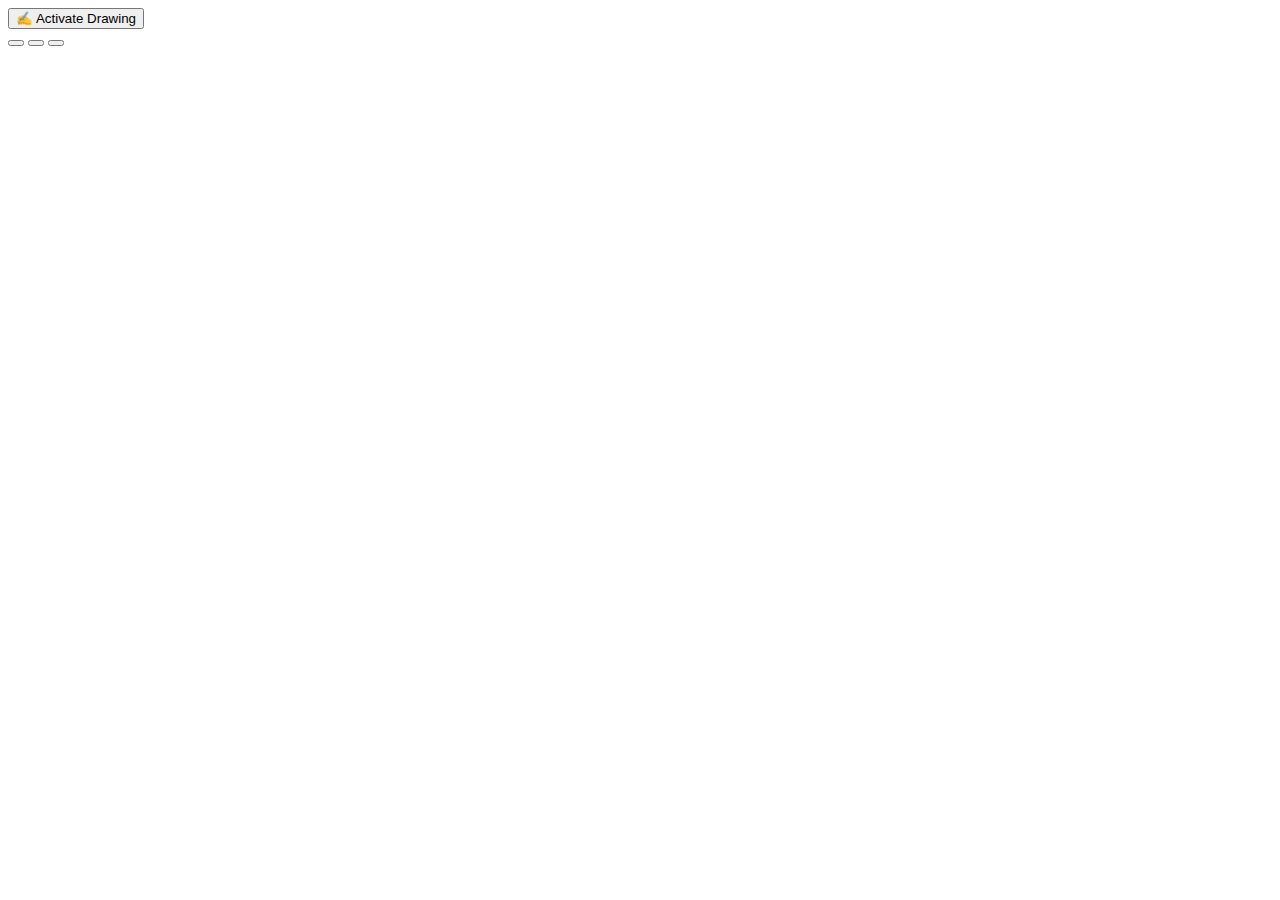
==== index.html @ 8a43f893 "Update index.html" ====
<!DOCTYPE HTML>
<html>
    <head>
        <title>Drawing Tools</title>
        <link href="style.css" rel="stylesheet" type="text/css" />
    </head>
    <body>
        <button class="animated hover-button" id="start-drawing"><span>✍️ Activate Drawing</span></button>
        <div id="drawing-cover"></div>
        <div id="drawing-layer"></div>
        <div id="drawing-box">
            <div class="tools">
                <button data-tool="freeHand" data-current="true"><span><i class="fal fa-pencil-alt"></i></span></button>
                <button data-tool="arrow" ><span><i class="fal fa-arrow-up"></i></span></button>
                <button data-tool="eraser" ><span><i class="fal fa-eraser"></i></span></button>
            </div>
            <div class="colors">
                <div data-color="white" data-rColor="white" data-current="true"></div>
                <div data-color="black" data-rColor="#544141"></div>
                <div data-color="red" data-rColor="#d83030"></div>
                <div data-color="green" data-rColor="#30d97d"></div>
                <div data-color="orange" data-rColor="#ff9000"></div>
                <div data-color="yellow" data-rColor="#f3f326"></div>
            </div>
            <div class="close">
                <i class="fal fa-times"></i>
            </div>
        </div>
       <script src="https://kit.fontawesome.com/48764efa36.js" crossorigin="anonymous"></script>
        <script src="script.js"></script>
    </body>
</html>
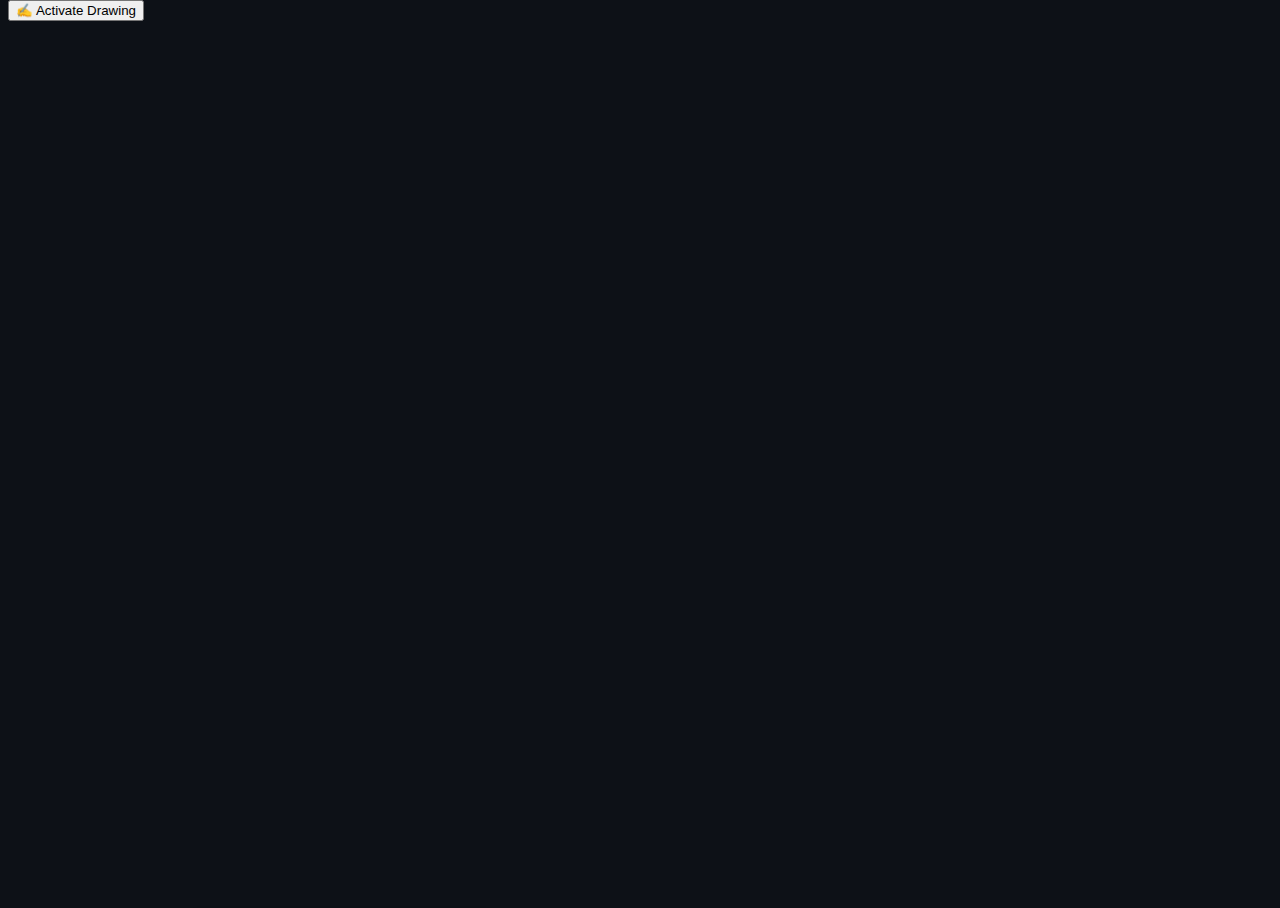
==== commit 836ec786: "Update index.html" ====
--- a/index.html
+++ b/index.html
@@ -1,32 +1,57 @@
 <!DOCTYPE HTML>
 <html>
     <head>
-        <title>Drawing Tools</title>
+        <title>Vod Scribble</title>
         <link href="style.css" rel="stylesheet" type="text/css" />
     </head>
     <body>
-        <button class="animated hover-button" id="start-drawing"><span>✍️ Activate Drawing</span></button>
-        <div id="drawing-cover"></div>
-        <div id="drawing-layer"></div>
-        <div id="drawing-box">
-            <div class="tools">
-                <button data-tool="freeHand" data-current="true"><span><i class="fal fa-pencil-alt"></i></span></button>
-                <button data-tool="arrow" ><span><i class="fal fa-arrow-up"></i></span></button>
-                <button data-tool="eraser" ><span><i class="fal fa-eraser"></i></span></button>
-            </div>
-            <div class="colors">
-                <div data-color="white" data-rColor="white" data-current="true"></div>
-                <div data-color="black" data-rColor="#544141"></div>
-                <div data-color="red" data-rColor="#d83030"></div>
-                <div data-color="green" data-rColor="#30d97d"></div>
-                <div data-color="orange" data-rColor="#ff9000"></div>
-                <div data-color="yellow" data-rColor="#f3f326"></div>
-            </div>
-            <div class="close">
-                <i class="fal fa-times"></i>
+        <script src= "https://player.twitch.tv/js/embed/v1.js"></script>
+        <div id="twitch_stream" style="width:100%;height:100%"></div>
+        <script type="text/javascript">
+          var options = {
+            width: "100%",
+            height: "80%",
+            //channel: "shipwash",
+            video: "1686476519",
+            // only needed if your site is also embedded on embed.example.com and othersite.example.com
+            parent: ["ktsuttlemyre.github.io"]
+          };
+          var player = new Twitch.Player("twitch_stream", options);
+          player.setVolume(0.5);
+        </script>
+        <div style="position:absolute; top:0; left:0 width:100%;height:90%">
+            <button class="animated hover-button" id="start-drawing"><span>✍️ Activate Drawing</span></button>
+            <div id="drawing-cover"></div>
+            <div id="drawing-layer"></div>
+            <div id="drawing-box">
+                <div class="tools">
+                    <button data-tool="freeHand" data-current="true"><span><i class="fal fa-pencil-alt"></i></span></button>
+                    <button data-tool="arrow" ><span><i class="fal fa-arrow-up"></i></span></button>
+                    <button data-tool="eraser" ><span><i class="fal fa-eraser"></i></span></button>
+                </div>
+                <div class="colors">
+                    <div data-color="white" data-rColor="#c9d1d9" data-current="true"></div>
+                    <div data-color="black" data-rColor="#0d1117"></div>
+                    <div data-color="red" data-rColor="#df0608"></div>
+                    
+                    <div data-color="fuchsia" data-rColor="#e66cd9"></div>
+                    <div data-color="gold" data-rColor="#f8d44a"></div>
+                    <div data-color="blue" data-rColor="#1f5ed0"></div>
+                    
+                    <div data-color="green" data-rColor="#30d97d"></div>
+                    <div data-color="orange" data-rColor="#ff9000"></div>
+                    <div data-color="yellow" data-rColor="#f3f326"></div>
+                </div>
+                <div class="trash">
+                    <i class="fal fa-trash"></i>
+                </div>
+                <div class="close">
+                    <i class="fal fa-times"></i>
+                </div>
             </div>
         </div>
-       <script src="https://kit.fontawesome.com/48764efa36.js" crossorigin="anonymous"></script>
+        <script src="https://kit.fontawesome.com/48764efa36.js" crossorigin="anonymous"></script>
         <script src="script.js"></script>
+       
     </body>
 </html>
--- a/style.css
+++ b/style.css
@@ -0,0 +1,202 @@
+html, body {
+	overscroll-behavior-x: none;
+	overscroll-behavior-y: none;
+	overflow: hidden;
+	width:100%;
+	height:100%;
+	background:#0d1117;
+} 
+* {
+	touch-action: none;
+}
+    #drawing-box {
+        background: #0d1117;
+	color:#c9d1d9;
+        position: fixed;
+        left: 2rem;
+        padding: 1rem;
+        display: flex;
+        box-shadow: 0 2px 20px #000000c4;
+        z-index: 9999999;
+        transition: all 0.2s ease-out;
+        transform: scale(0.5);
+        bottom: -4rem;
+        border-radius: 100px;
+    }
+
+    [data-drawing="true"] #drawing-box {
+        bottom: 1rem;
+        transform: scale(1);
+    }
+
+    #drawing-cover {
+        position: fixed;
+        top: 0;
+        left: 0;
+        pointer-events: none;
+        transition: all 0.3s ease-out;
+        width: 100%;
+        height: 100%;
+    }
+    [data-drawing="true"] #drawing-cover {
+        background: rgba(0,0,0,0);
+        pointer-events: all;
+    }
+
+    #drawing-box .tools svg {
+        color: #c9d1d9;
+        padding: 0;
+        border-bottom: 2px solid transparent;
+        font-size: 1.25rem;
+        padding: 0 0 0.25rem 0;
+    }
+    #drawing-box .close, #drawing-box .trash {
+        border-left: 1px solid white;
+        padding: 0 1rem 0 1rem;
+        display: flex;
+        align-items: center;
+        font-size: 1.5rem;
+        cursor: pointer;
+	color:#c9d1d9;
+    }
+    #drawing-box .close svg, #drawing-box .trash svg  {
+        padding: 0;
+    }
+    #drawing-box .tools {
+        display: flex;
+        border-right: 1px solid white;
+        margin: 0 1rem 0 0;
+    }
+
+    #drawing-box .tools > button {
+        width: 32px;
+	color:#c9d1d9;
+        margin: 0 1rem 0 0;
+        padding: 0;
+        background: transparent;
+        box-shadow: none;
+        height: 32px;
+	border-width:0;
+	font-size:1.5rem;
+    }
+
+    #drawing-box .tools > button span {
+        background: transparent;
+        filter: none !important;
+        padding: 0;
+        border-radius: 4px;
+    }
+
+    #drawing-box .colors {
+        display: flex;
+        align-items: center;
+    }
+    #drawing-box .colors > div {
+        width: 24px;
+        height: 24px;
+        border-radius: 100px;
+        transition: all 0.1s ease-out;
+        cursor: pointer;
+        margin: 0 1rem 0 0;
+        transform: scale(1);
+        box-shadow: inset 0 0 0 1px rgba(0,0,0,.1);
+    }
+    #drawing-box .colors > div:hover {
+        transform: scale(1.05);
+    }
+
+
+    #drawing-box .colors > div[data-color="black"]:after {
+        content: '';
+        position: absolute;
+        top: -4px;
+        left: -4px;
+        width: calc(100% + 4px);
+        height: calc(100% + 4px);
+        border-radius: 100px;
+        border: 2px solid #c9d1d9;
+    }
+    #drawing-box .colors > div[data-current="true"]:after {
+        content: '';
+        position: absolute;
+        top: -4px;
+        left: -4px;
+        width: calc(100% + 4px);
+        height: calc(100% + 4px);
+        border-radius: 100px;
+        border: 2px solid #0646ff;
+    }
+
+    #drawing-box [data-tool][data-current="true"] {
+        color: #0646ff;
+        border-bottom: 2px solid #0646ff;
+    }
+
+    #drawing-box [data-tool]:not([data-current="true"]):hover {
+        color: rgba(0,100,150,1);
+    }
+
+    #drawing-layer svg {
+        display: block !important;
+        fill: transparent;
+        clip-path: inset(-9999px -9999px -99999px -99999px);
+        overflow: visible;
+        z-index: 999999999;
+    }
+    #drawing-layer {
+        overflow: visible;
+        pointer-events: none;
+    }
+
+    [data-drawing="true"] #drawing-layer {
+        pointer-events: all;
+    }
+    #drawing-layer .free-hand, #drawing-layer .arrow {
+        overflow: visible;
+        position: absolute;
+    }
+
+    #drawing-layer .free-hand.static, #drawing-layer .arrow.static {
+        opacity: 0;
+    }
+
+    #drawing-layer svg path {
+        stroke-linecap: round;
+    }
+
+    #drawing-layer svg path, #drawing-layer svg line {
+        cursor: pointer;
+	    pointer-events: visiblepainted;
+        position: absolute;
+    }
+    #drawing-box .colors [data-color="white"] { background: #c9d1d9; }
+    #drawing-box .colors [data-color="black"] { background: #0d1117; }
+    #drawing-box .colors [data-color="red"] { background: #df0608; } /*original red d83030*/
+
+    /*new colors*/
+    #drawing-box .colors [data-color="fuchsia"] { background: #e66cd9; }
+    #drawing-box .colors [data-color="gold"] { background: #f8d44a; }
+    #drawing-box .colors [data-color="blue"] { background: #1f5ed0; }
+
+    #drawing-box .colors [data-color="green"] { background: #30d97d; }
+    #drawing-box .colors [data-color="orange"] { background: #ff9000; }
+    #drawing-box .colors [data-color="yellow"] { background: #f3f326; }
+
+
+    @media screen and (max-width: 700px) {
+        body[data-drawing="true"] {
+            overflow: hidden;
+            position: fixed;
+            width: 100%;
+            height: 100%;
+            top: 0;
+            left: 0;
+        }
+        #drawing-box .colors [data-color="green"], 
+        #drawing-box .colors [data-color="orange"],
+        #drawing-box .colors [data-color="yellow"],
+        #drawing-box .colors [data-color="white"],
+	#drawing-box .colors [data-color="black"]{
+            display: none;
+        }
+    }
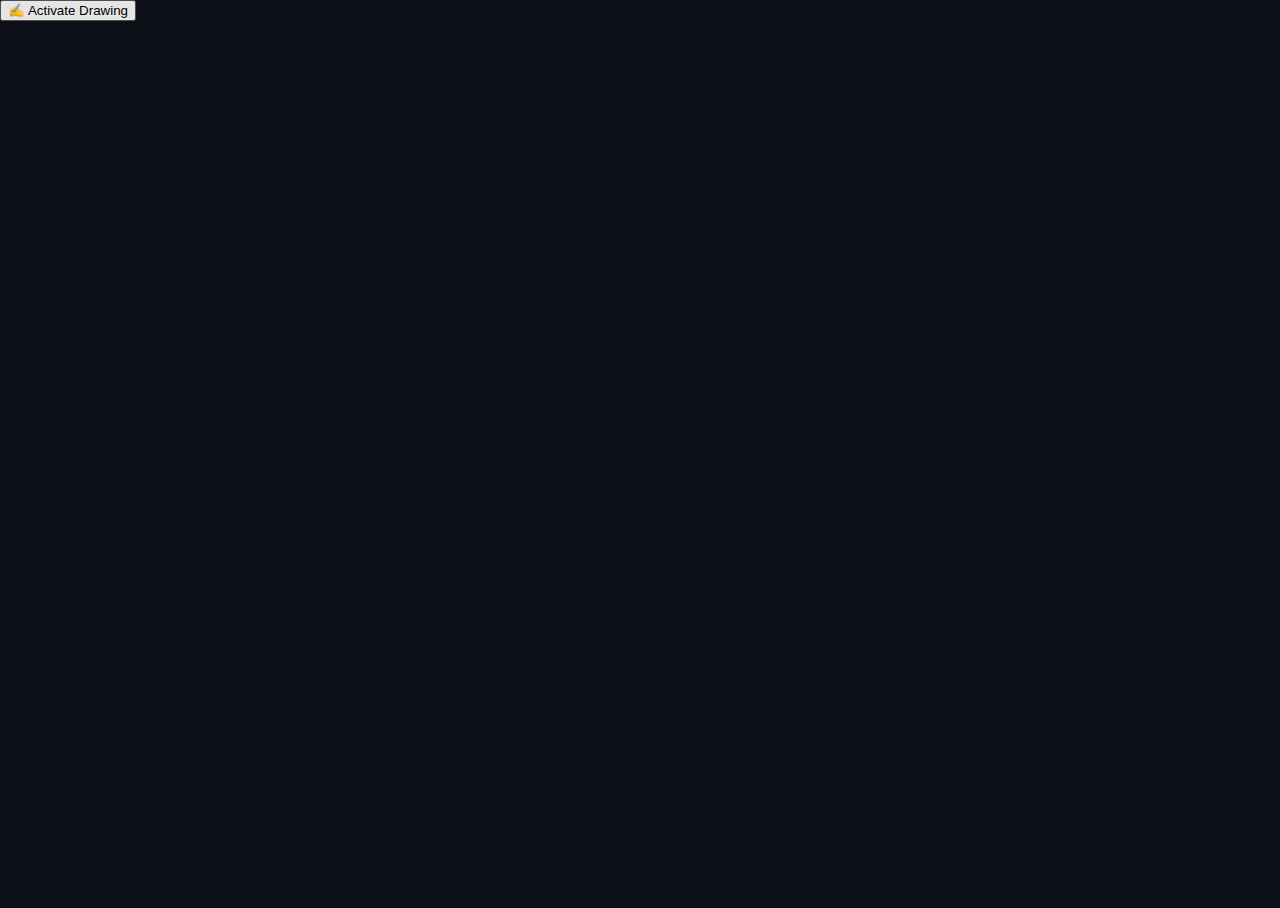
==== commit 53673fa2: "Update index.html" ====
--- a/index.html
+++ b/index.html
@@ -1,7 +1,7 @@
 <!DOCTYPE HTML>
 <html>
     <head>
-        <title>Vod Scribble</title>
+        <title>SVGScribble</title>
         <link href="style.css" rel="stylesheet" type="text/css" />
     </head>
     <body>
@@ -19,39 +19,21 @@
           var player = new Twitch.Player("twitch_stream", options);
           player.setVolume(0.5);
         </script>
-        <div style="position:absolute; top:0; left:0 width:100%;height:90%">
-            <button class="animated hover-button" id="start-drawing"><span>✍️ Activate Drawing</span></button>
-            <div id="drawing-cover"></div>
-            <div id="drawing-layer"></div>
-            <div id="drawing-box">
-                <div class="tools">
-                    <button data-tool="freeHand" data-current="true"><span><i class="fal fa-pencil-alt"></i></span></button>
-                    <button data-tool="arrow" ><span><i class="fal fa-arrow-up"></i></span></button>
-                    <button data-tool="eraser" ><span><i class="fal fa-eraser"></i></span></button>
-                </div>
-                <div class="colors">
-                    <div data-color="white" data-rColor="#c9d1d9" data-current="true"></div>
-                    <div data-color="black" data-rColor="#0d1117"></div>
-                    <div data-color="red" data-rColor="#df0608"></div>
-                    
-                    <div data-color="fuchsia" data-rColor="#e66cd9"></div>
-                    <div data-color="gold" data-rColor="#f8d44a"></div>
-                    <div data-color="blue" data-rColor="#1f5ed0"></div>
-                    
-                    <div data-color="green" data-rColor="#30d97d"></div>
-                    <div data-color="orange" data-rColor="#ff9000"></div>
-                    <div data-color="yellow" data-rColor="#f3f326"></div>
-                </div>
-                <div class="trash">
-                    <i class="fal fa-trash"></i>
-                </div>
-                <div class="close">
-                    <i class="fal fa-times"></i>
-                </div>
-            </div>
-        </div>
+        
+        <button class="animated hover-button" style="position:absolute;top:0;left:0" id="init"><span>✍️ Activate Drawing</span></button>
+
+        <script>
+            document.getElementByID('init').onclick(function(){
+                ajax("https://ktsuttlemyre.github.io/svgscribble/toolbar.html",function(html){
+                appendAfter(document.body,domParse(html))
+                SVGScribble.init()
+                });
+            })
+        </script>
+        
         <script src="https://kit.fontawesome.com/48764efa36.js" crossorigin="anonymous"></script>
-        <script src="script.js"></script>
+        <script src="inject.js"></script>
+        <script src="svgscribble.js"></script>
        
     </body>
 </html>
--- a/style.css
+++ b/style.css
@@ -24,6 +24,11 @@
         border-radius: 100px;
     }
 
+    @keyframes fade-out{0%{opacity:1}100%{opacity:0}}
+    .drawing-el {
+	  animation:fade-out 8s cubic-bezier(.95,.05,.795,.035) both
+    }
+
     [data-drawing="true"] #drawing-box {
         bottom: 1rem;
         transform: scale(1);
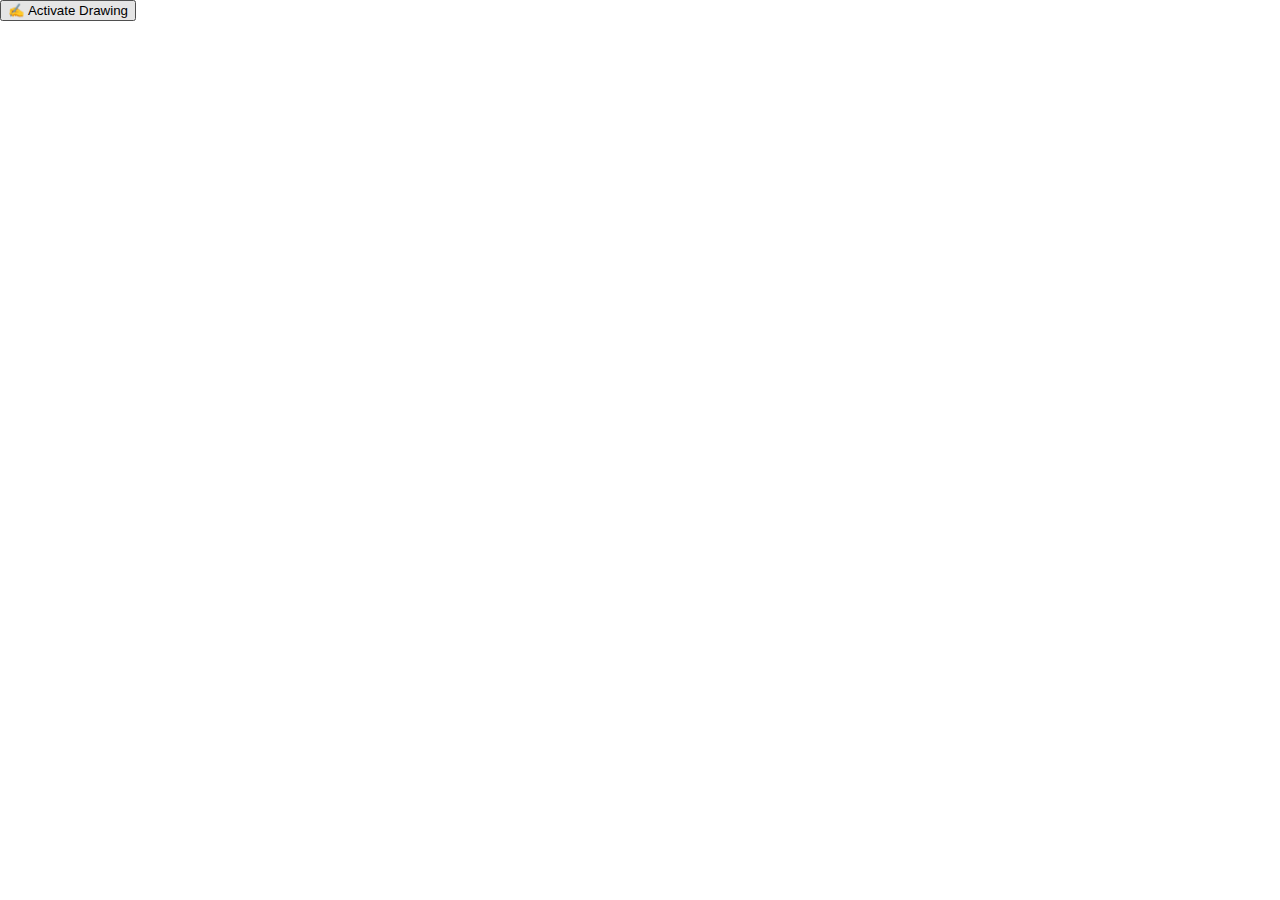
==== commit 1436fa5c: "Update index.html" ====
--- a/index.html
+++ b/index.html
@@ -1,39 +1,32 @@
-<!DOCTYPE HTML>
-<html>
-    <head>
+<!doctype html>
+<html lang="en">
+  <head>
+    <meta charset="utf-8">
+    <meta name="viewport" content="width=device-width, initial-scale=1">
         <title>SVGScribble</title>
-        <link href="style.css" rel="stylesheet" type="text/css" />
     </head>
     <body>
-        <script src= "https://player.twitch.tv/js/embed/v1.js"></script>
-        <div id="twitch_stream" style="width:100%;height:100%"></div>
-        <script type="text/javascript">
-          var options = {
-            width: "100%",
-            height: "80%",
-            //channel: "shipwash",
-            video: "1686476519",
-            // only needed if your site is also embedded on embed.example.com and othersite.example.com
-            parent: ["ktsuttlemyre.github.io"]
-          };
-          var player = new Twitch.Player("twitch_stream", options);
-          player.setVolume(0.5);
-        </script>
-        
+        <div id="media_stage" style="width:100%;height:100%"></div>
+
         <button class="animated hover-button" style="position:absolute;top:0;left:0" id="init"><span>✍️ Activate Drawing</span></button>
 
         <script>
-            document.getElementByID('init').onclick(function(){
-                ajax("https://ktsuttlemyre.github.io/svgscribble/toolbar.html",function(html){
-                appendAfter(document.body,domParse(html))
-                SVGScribble.init()
-                });
-            })
+            document.getElementById('init').onclick=function(){
+                if(!SVGScribble.state){
+                    ajax("https://ktsuttlemyre.github.io/svgscribble/toolbar.html",function(html){
+                        appendTo(document.body,domParse(html))
+                        SVGScribble.init();
+                        SVGScribble.toggle();
+                    });
+                }
+                SVGScribble && SVGScribble.toggle && SVGScribble.toggle();
+            }
         </script>
         
-        <script src="https://kit.fontawesome.com/48764efa36.js" crossorigin="anonymous"></script>
-        <script src="inject.js"></script>
+        <script src="plugin_platform.js"></script>
+        <script src="./kqstyle/sourcemanager.js"></script>
         <script src="svgscribble.js"></script>
+        <script src="speechcommands.js"></script>
        
     </body>
 </html>
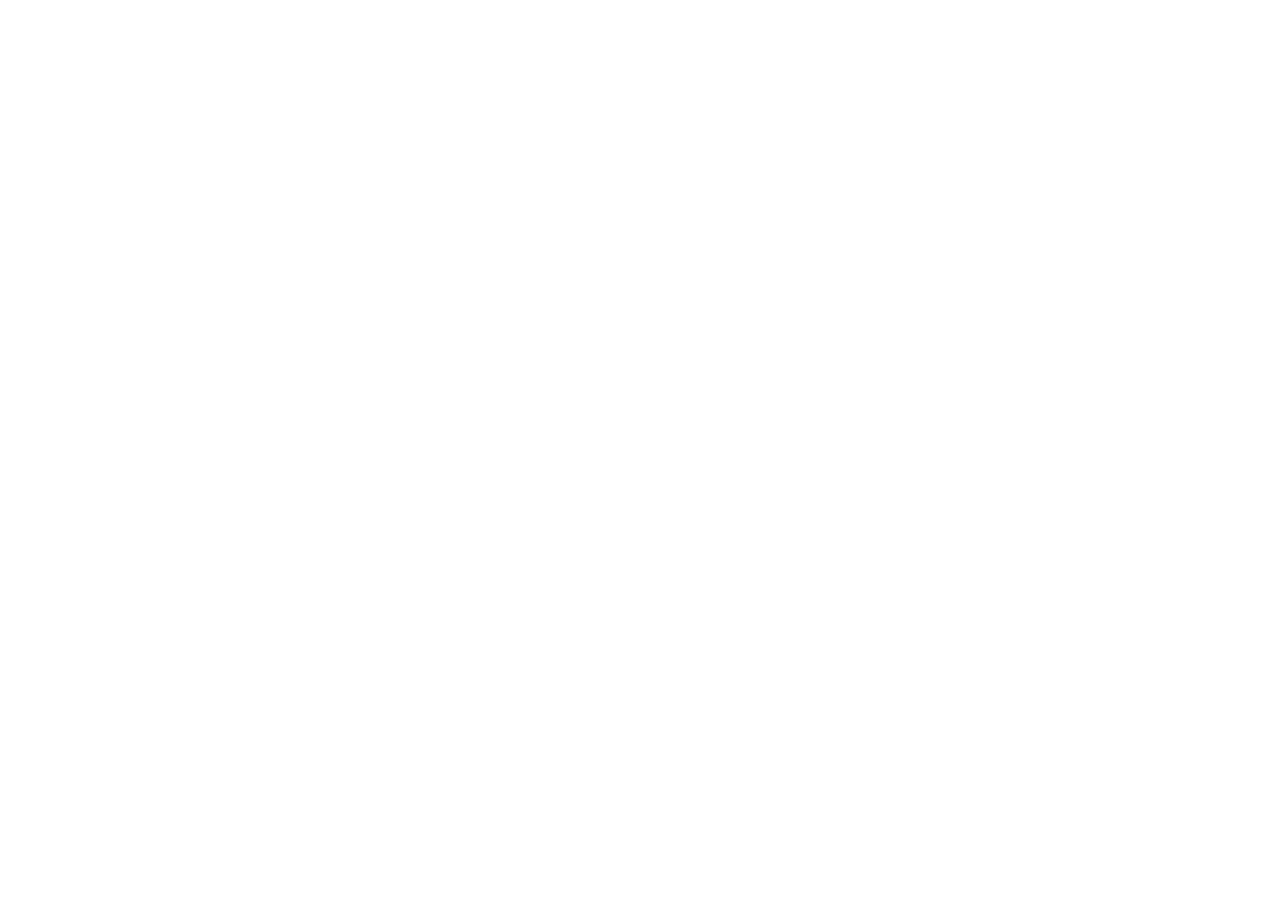
==== commit e5798423: "Update index.html" ====
--- a/index.html
+++ b/index.html
@@ -8,25 +8,8 @@
     <body>
         <div id="media_stage" style="width:100%;height:100%"></div>
 
-        <button class="animated hover-button" style="position:absolute;top:0;left:0" id="init"><span>✍️ Activate Drawing</span></button>
+        <!--<button class="animated hover-button" style="position:absolute;top:0;left:0" id="init"><span>✍️ Activate Drawing</span></button>-->
 
-        <script>
-            document.getElementById('init').onclick=function(){
-                if(!SVGScribble.state){
-                    ajax("https://ktsuttlemyre.github.io/svgscribble/toolbar.html",function(html){
-                        appendTo(document.body,domParse(html))
-                        SVGScribble.init();
-                        SVGScribble.toggle();
-                    });
-                }
-                SVGScribble && SVGScribble.toggle && SVGScribble.toggle();
-            }
-        </script>
-        
-        <script src="plugin_platform.js"></script>
-        <script src="./kqstyle/sourcemanager.js"></script>
-        <script src="svgscribble.js"></script>
-        <script src="speechcommands.js"></script>
-       
+        <script src="killer-commentator.js"></script>
     </body>
 </html>
